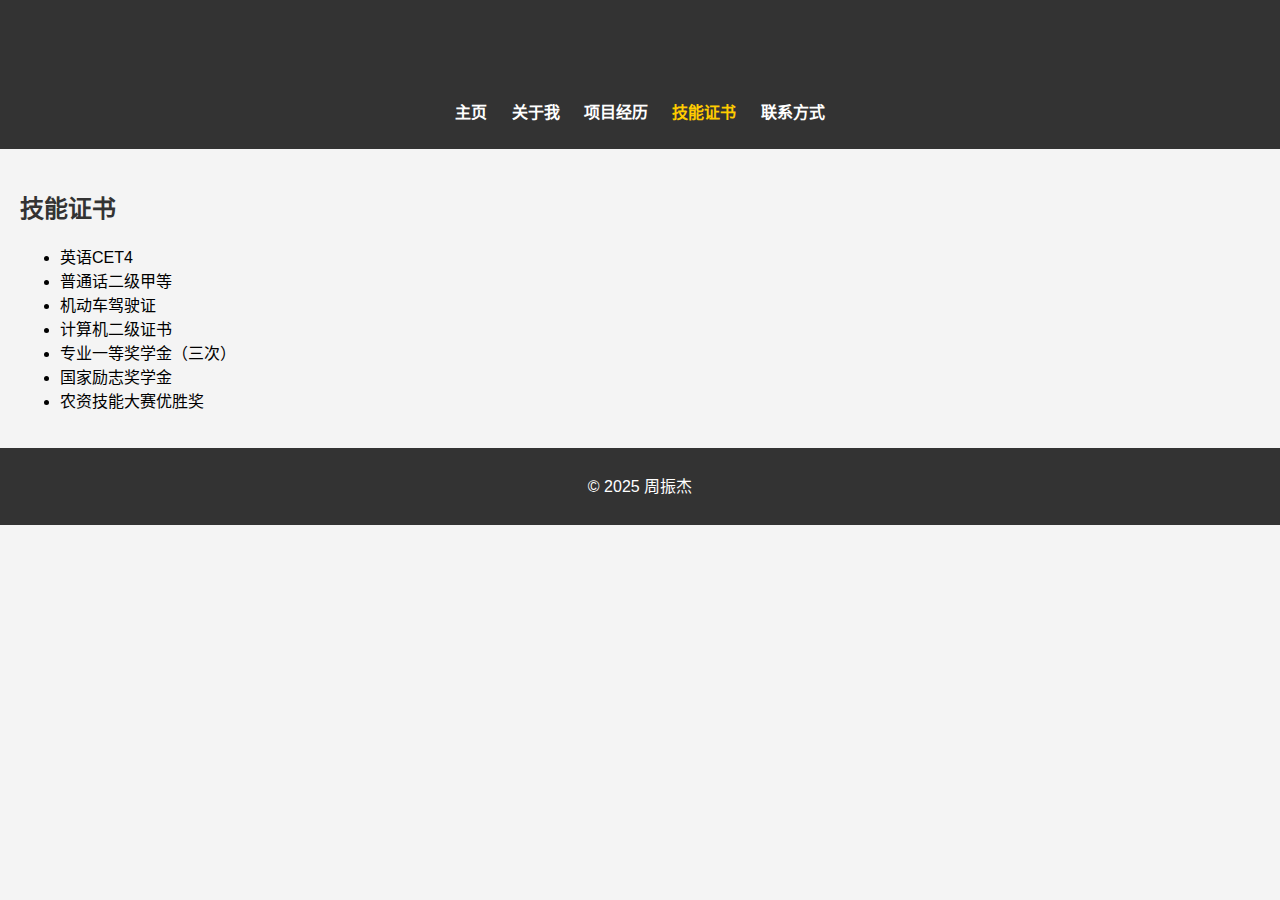
==== skills.html @ d9044f47 "Add files via upload" ====
<!DOCTYPE html>
<html lang="zh-CN">
<head>
    <meta charset="UTF-8">
    <meta name="viewport" content="width=device-width, initial-scale=1.0">
    <title>技能证书</title>
    <link rel="stylesheet" href="styles.css">
</head>
<body>
    <header>
        <h1>周振杰</h1>
        <nav>
            <ul>
                <li><a href="index.html">主页</a></li>
                <li><a href="about.html">关于我</a></li>
                <li><a href="projects.html">项目经历</a></li>
                <li><a href="skills.html" class="active">技能证书</a></li>
                <li><a href="contact.html">联系方式</a></li>
            </ul>
        </nav>
    </header>
    <main>
        <section>
            <h2>技能证书</h2>
            <ul>
                <li>英语CET4</li>
                <li>普通话二级甲等</li>
                <li>机动车驾驶证</li>
                <li>计算机二级证书</li>
                <li>专业一等奖学金（三次）</li>
                <li>国家励志奖学金</li>
                <li>农资技能大赛优胜奖</li>
            </ul>
        </section>
    </main>
    <footer>
        <p>&copy; 2025 周振杰</p>
    </footer>
</body>
</html>
---- styles.css ----
/* styles.css */
body {
    font-family: Arial, sans-serif;
    margin: 0;
    padding: 0;
    background-color: #f4f4f4;
}

header {
    background-color: #333;
    color: #fff;
    padding: 10px 0;
    text-align: center;
}

nav ul {
    list-style: none;
    padding: 0;
}

nav ul li {
    display: inline;
    margin: 0 10px;
}

nav ul li a {
    color: #fff;
    text-decoration: none;
    font-weight: bold;
}

nav ul li a:hover {
    text-decoration: underline;
}

nav ul li a.active {
    color: #ffcc00;
}

main {
    padding: 20px;
}

footer {
    text-align: center;
    padding: 10px 0;
    background-color: #333;
    color: #fff;
}

h1, h2, h3 {
    color: #333;
}

p {
    line-height: 1.6;
}

article {
    margin-bottom: 20px;
}
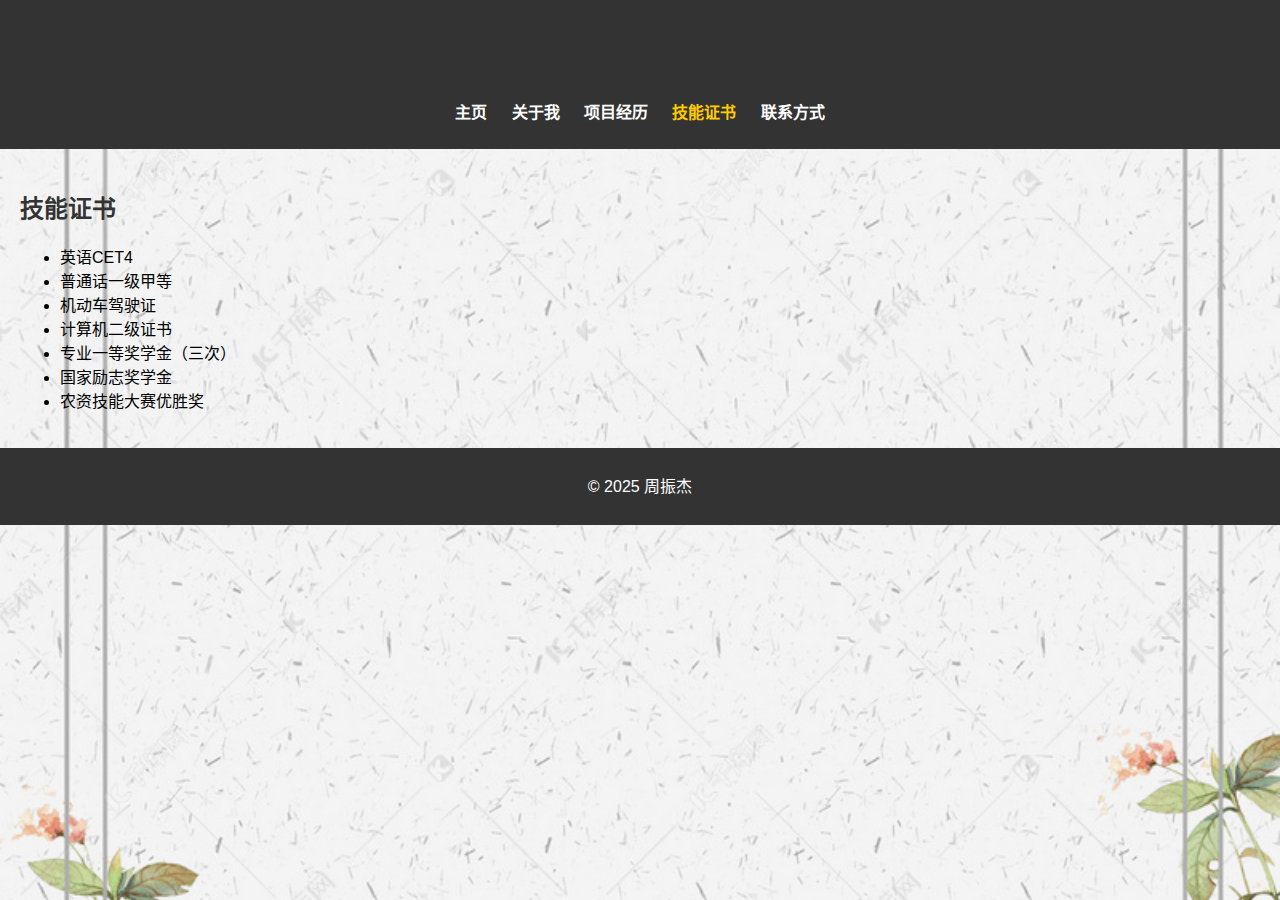
==== commit 6ce0e7a6: "描述你修改的内容" ====
--- a/skills.html
+++ b/skills.html
@@ -24,7 +24,7 @@
             <h2>技能证书</h2>
             <ul>
                 <li>英语CET4</li>
-                <li>普通话二级甲等</li>
+                <li>普通话一级甲等</li>
                 <li>机动车驾驶证</li>
                 <li>计算机二级证书</li>
                 <li>专业一等奖学金（三次）</li>
--- a/styles.css
+++ b/styles.css
@@ -58,4 +58,10 @@
 
 article {
     margin-bottom: 20px;
-}+}
+body {
+    background-image: url('background.jpg');
+    background-size: cover;
+    background-position: center;
+    background-repeat: no-repeat;
+}
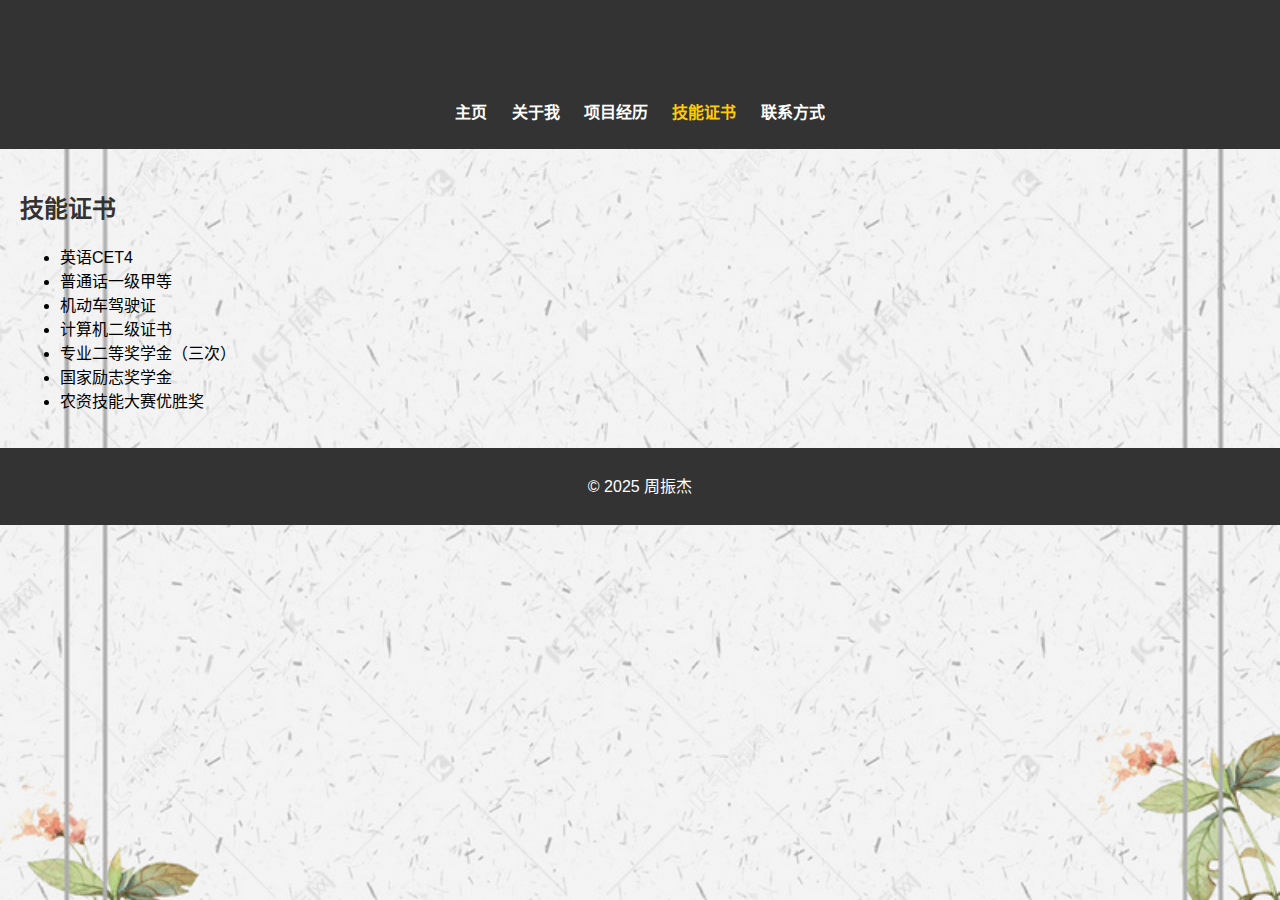
==== commit 6f869848: "修改一处内容" ====
--- a/skills.html
+++ b/skills.html
@@ -27,7 +27,7 @@
                 <li>普通话一级甲等</li>
                 <li>机动车驾驶证</li>
                 <li>计算机二级证书</li>
-                <li>专业一等奖学金（三次）</li>
+                <li>专业二等奖学金（三次）</li>
                 <li>国家励志奖学金</li>
                 <li>农资技能大赛优胜奖</li>
             </ul>
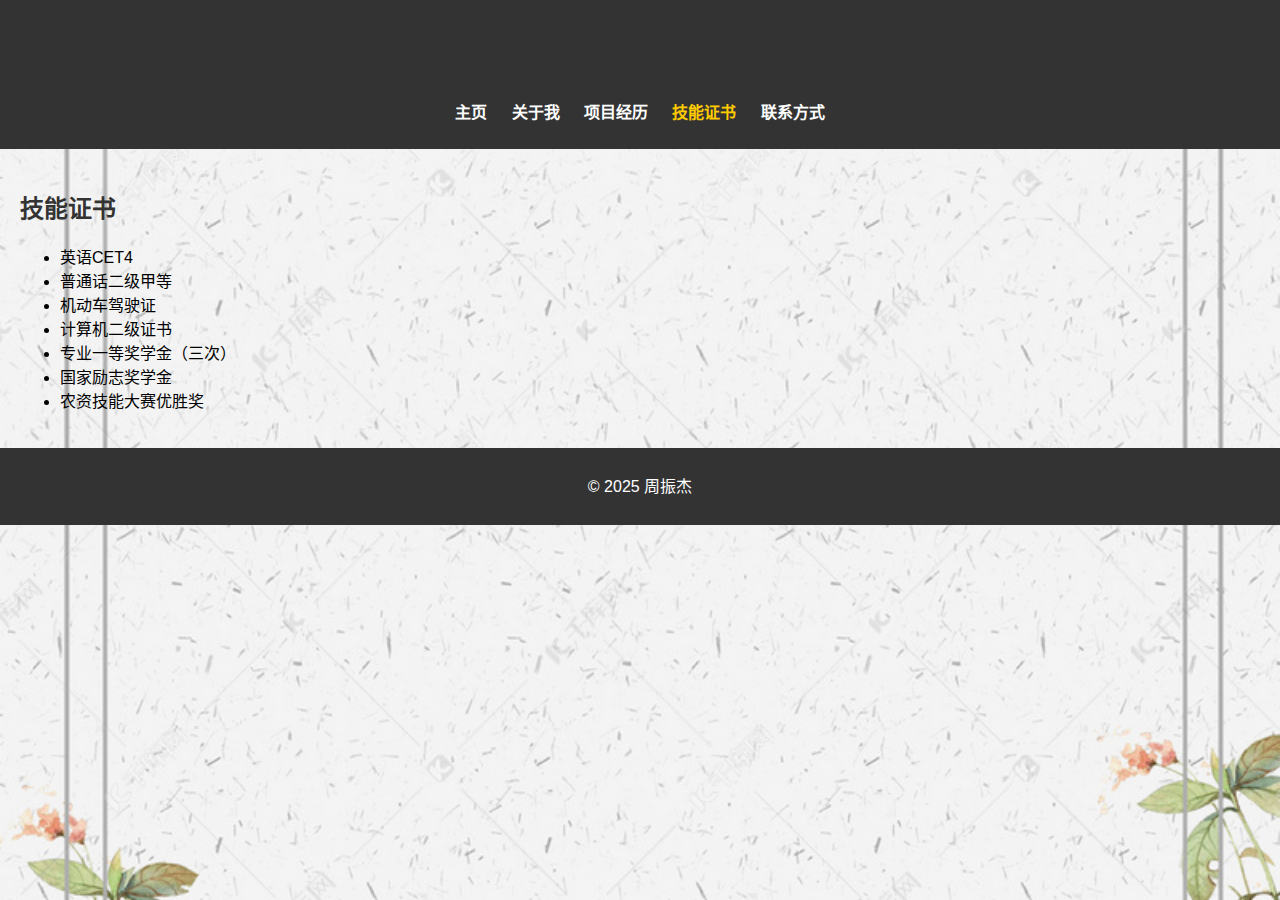
==== commit 04015ccc: "Update skills.html" ====
--- a/skills.html
+++ b/skills.html
@@ -24,10 +24,10 @@
             <h2>技能证书</h2>
             <ul>
                 <li>英语CET4</li>
-                <li>普通话一级甲等</li>
+                <li>普通话二级甲等</li>
                 <li>机动车驾驶证</li>
                 <li>计算机二级证书</li>
-                <li>专业二等奖学金（三次）</li>
+                <li>专业一等奖学金（三次）</li>
                 <li>国家励志奖学金</li>
                 <li>农资技能大赛优胜奖</li>
             </ul>
@@ -37,4 +37,4 @@
         <p>&copy; 2025 周振杰</p>
     </footer>
 </body>
-</html>+</html>
